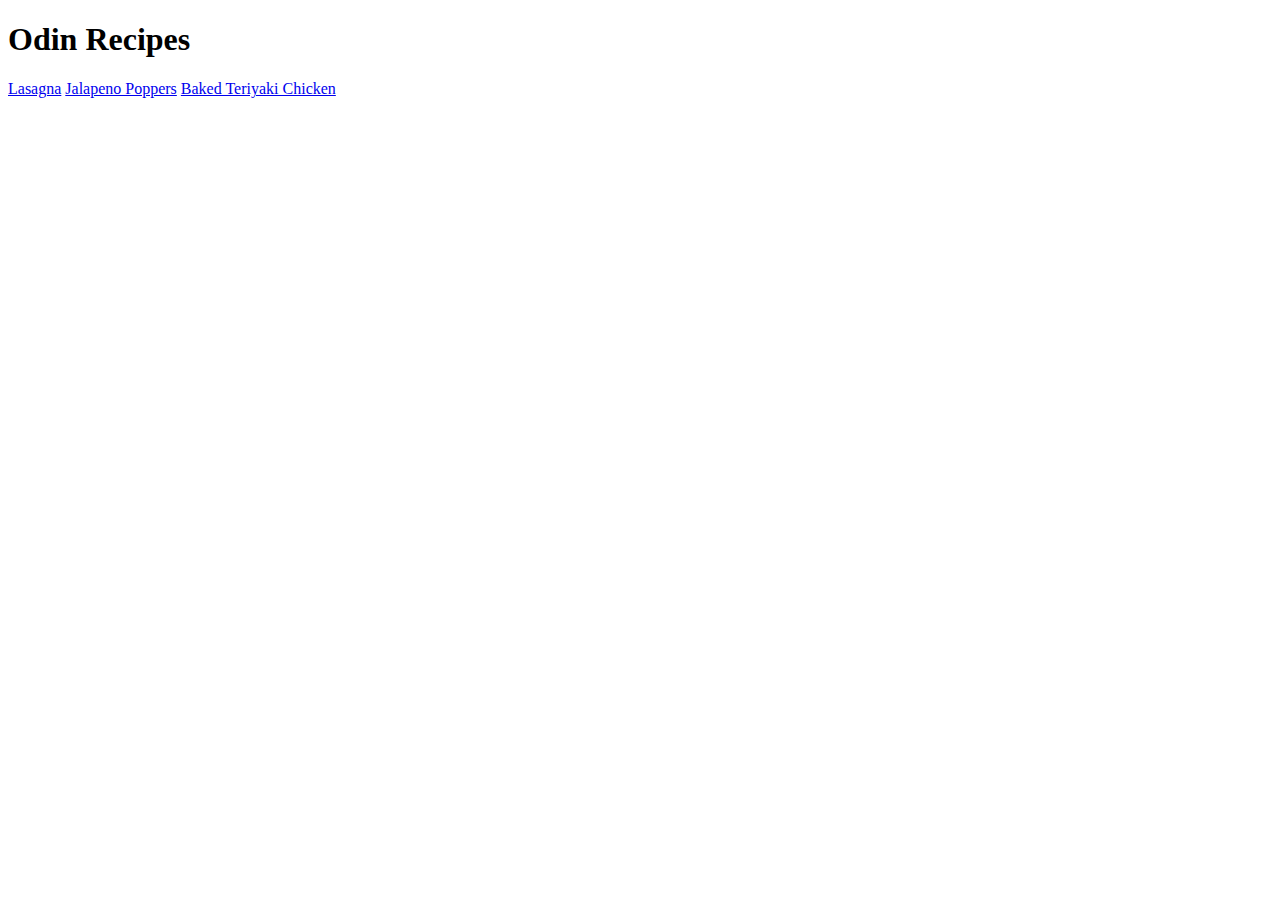
==== index.html @ 77b30af3 "Finished recipes project" ====
<!DOCTYPE html>
<html lang="en">
<head>
    <meta charset="UTF-8">
    <meta name="viewport" content="width=device-width, initial-scale=1.0">
    <title>First Project</title>
</head>
<body>
    <h1>Odin Recipes</h1>
    <a href="recipes/lasagna.html">Lasagna</a>
    <a href="recipes/jalapeno-poppers.html">Jalapeno Poppers</a>
    <a href="recipes/baked-teriyaki-chicken.html">Baked Teriyaki Chicken</a>
</body>
</html>
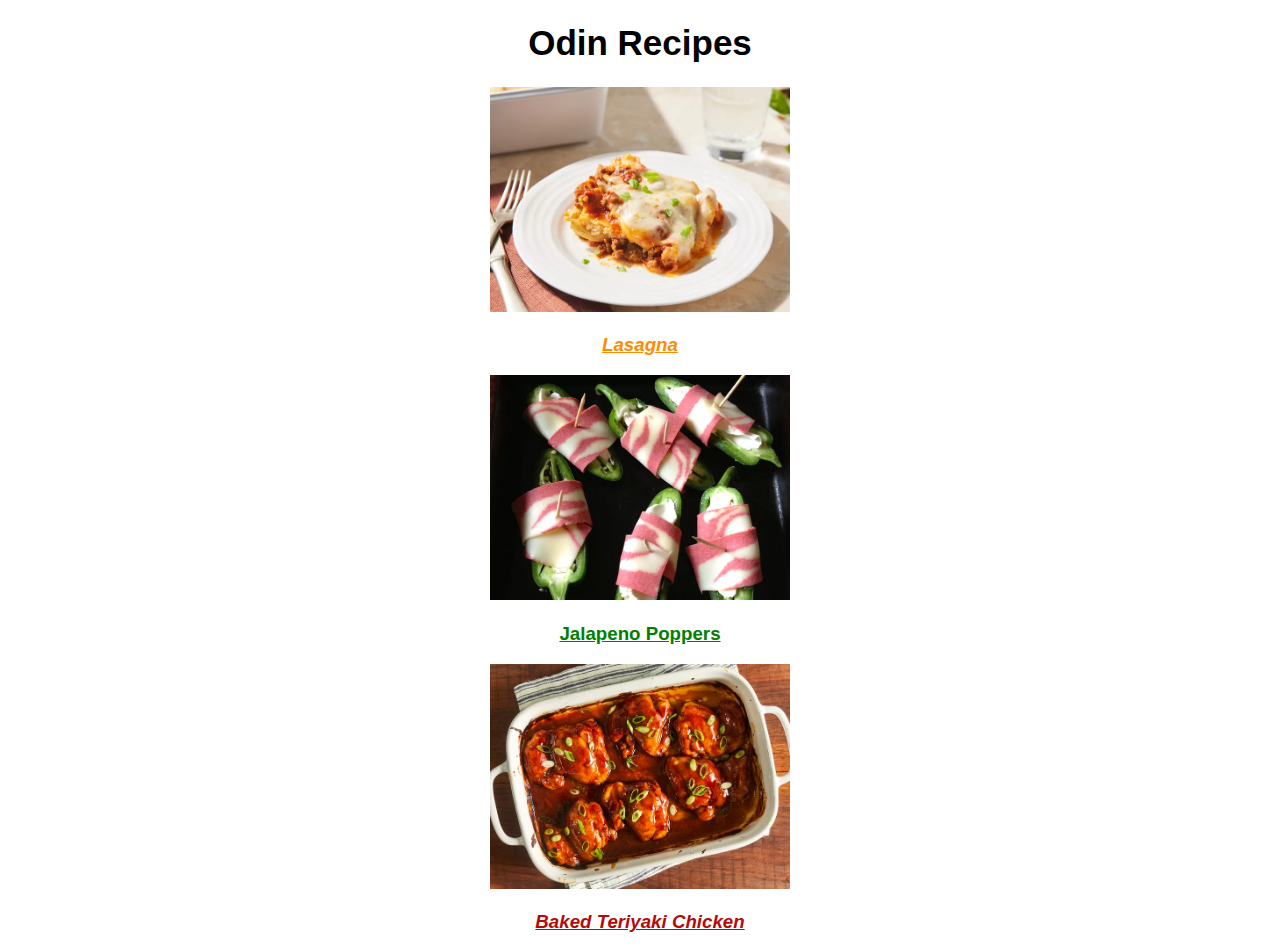
==== commit d655e750: "Added CSS" ====
--- a/index.html
+++ b/index.html
@@ -4,11 +4,14 @@
     <meta charset="UTF-8">
     <meta name="viewport" content="width=device-width, initial-scale=1.0">
     <title>First Project</title>
+    <link rel="stylesheet" href="styles-index.css">
 </head>
 <body>
-    <h1>Odin Recipes</h1>
-    <a href="recipes/lasagna.html">Lasagna</a>
-    <a href="recipes/jalapeno-poppers.html">Jalapeno Poppers</a>
-    <a href="recipes/baked-teriyaki-chicken.html">Baked Teriyaki Chicken</a>
-</body>
+    <h1 class="header">Odin Recipes</h1>
+    <img src="images/lasagna1.webp" alt="A delicious lasagna">
+    <h3><a class="lasagna-link food" href="recipes/lasagna.html">Lasagna</a></h3>
+    <img class="jalapeno-picture food" src="images/jalapeno-poppers.webp" alt="Jalapeno poppers with cream cheese and bacon">
+    <h3><a class="jalapeno-link" href="recipes/jalapeno-poppers.html">Jalapeno Poppers</a></h3>
+    <img src="images/teriyaki-chicken.webp" alt="Baked Teriyaki Chicken">
+    <h3><a class="chicken-link food" href="recipes/baked-teriyaki-chicken.html">Baked Teriyaki Chicken</a></h3>
 </html>--- a/styles-index.css
+++ b/styles-index.css
@@ -0,0 +1,28 @@
+img {
+    width: 300px; height: auto;
+}
+
+* {
+    text-align: center;
+    font-family: sans-serif, "Helvetica Neue", "Luicida Grande", Arial;
+}
+
+.header {
+    font-size: 35px;
+}
+
+.lasagna-link {
+    color: darkorange
+}
+
+.jalapeno-link {
+    color: green;
+}
+
+.chicken-link {
+    color: rgb(182, 10, 10);
+}
+
+.food {
+    font-style: italic;
+}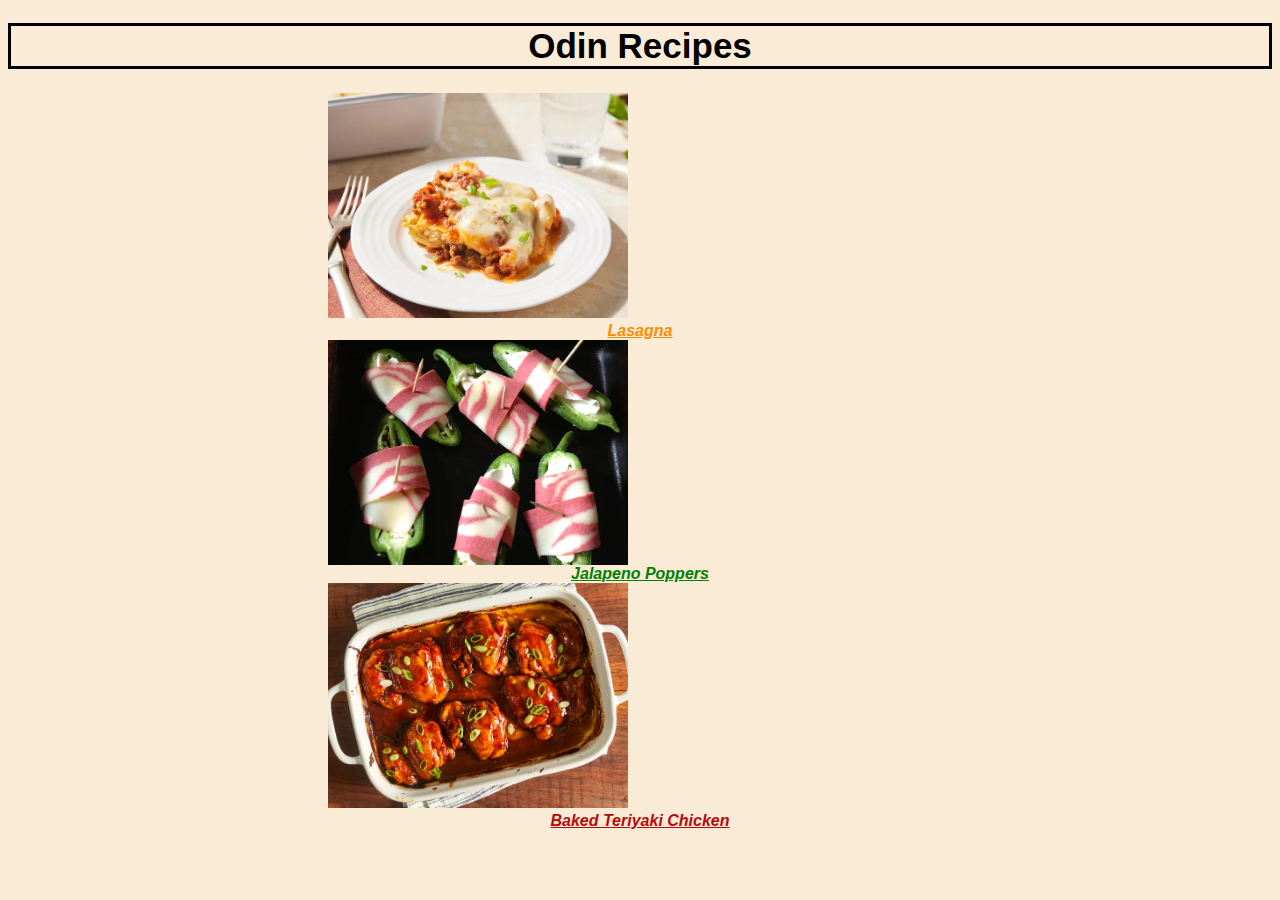
==== commit 5f70aeb6: "Added margin, padding and borders" ====
--- a/index.html
+++ b/index.html
@@ -8,10 +8,10 @@
 </head>
 <body>
     <h1 class="header">Odin Recipes</h1>
-    <img src="images/lasagna1.webp" alt="A delicious lasagna">
-    <h3><a class="lasagna-link food" href="recipes/lasagna.html">Lasagna</a></h3>
-    <img class="jalapeno-picture food" src="images/jalapeno-poppers.webp" alt="Jalapeno poppers with cream cheese and bacon">
-    <h3><a class="jalapeno-link" href="recipes/jalapeno-poppers.html">Jalapeno Poppers</a></h3>
-    <img src="images/teriyaki-chicken.webp" alt="Baked Teriyaki Chicken">
-    <h3><a class="chicken-link food" href="recipes/baked-teriyaki-chicken.html">Baked Teriyaki Chicken</a></h3>
+    <img class="pictures" src="images/lasagna1.webp" alt="A delicious lasagna">
+    <a class="lasagna-link food" href="recipes/lasagna.html">Lasagna</a>
+    <img class="pictures food" src="images/jalapeno-poppers.webp" alt="Jalapeno poppers with cream cheese and bacon">
+    <a class="jalapeno-link food" href="recipes/jalapeno-poppers.html">Jalapeno Poppers</a>
+    <img class="pictures" src="images/teriyaki-chicken.webp" alt="Baked Teriyaki Chicken">
+    <a class="chicken-link food" href="recipes/baked-teriyaki-chicken.html">Baked Teriyaki Chicken</a>
 </html>--- a/styles-index.css
+++ b/styles-index.css
@@ -3,12 +3,14 @@
 }
 
 * {
-    text-align: center;
     font-family: sans-serif, "Helvetica Neue", "Luicida Grande", Arial;
+    background-color: antiquewhite;
 }
 
 .header {
     font-size: 35px;
+    border-style: solid;
+    text-align: center;
 }
 
 .lasagna-link {
@@ -25,4 +27,11 @@
 
 .food {
     font-style: italic;
-}+    display: block;
+    font-weight: bold;
+    text-align: center;
+}
+
+.pictures {
+    margin-left: 20em;
+}
